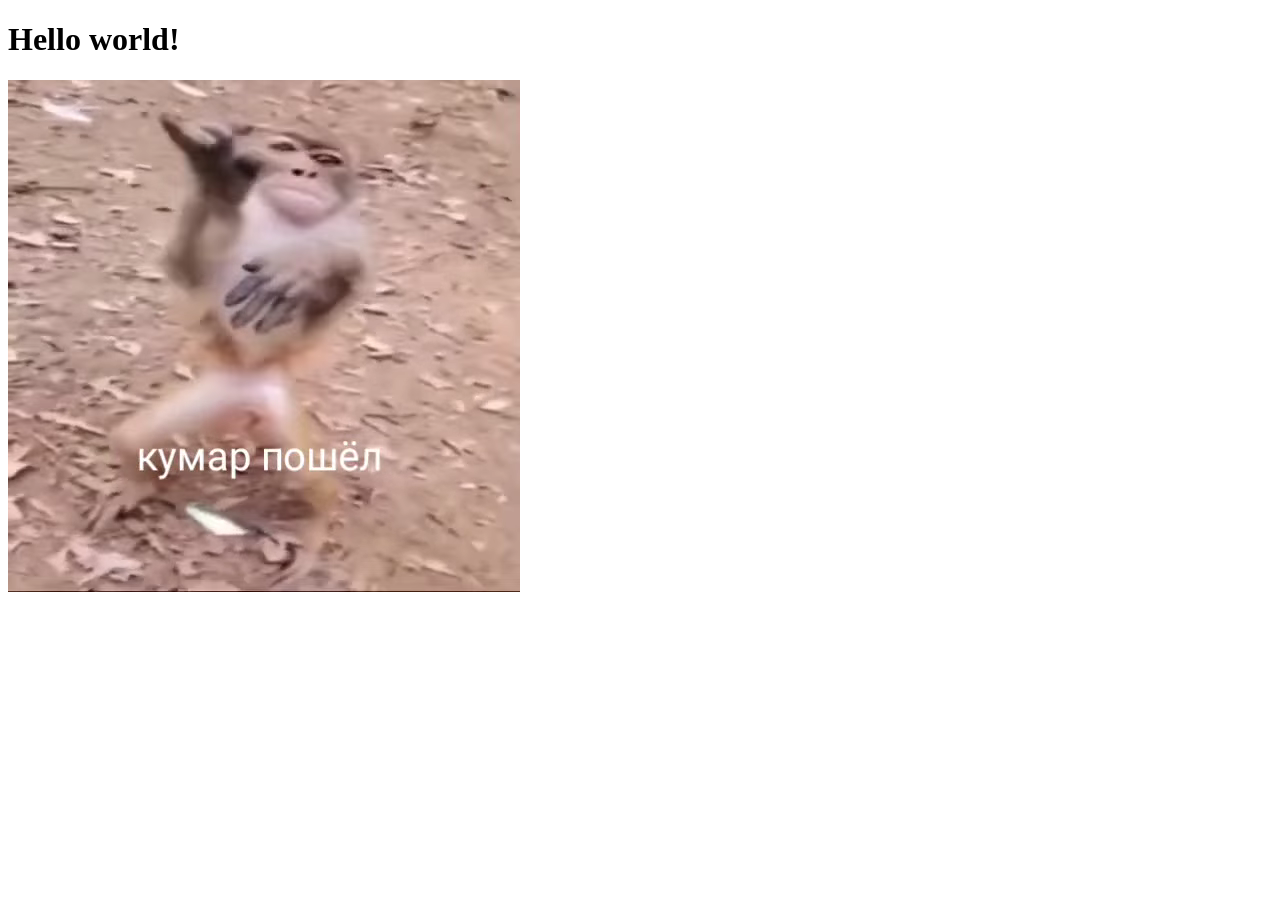
==== assets/index.html @ 81c2a661 "added http routing" ====
<!DOCTYPE html>
<html>
	<head>
		<title>Title</title>
	</head>
	<body>
		<h1>Hello world!</h1>
		<video autoplay loop muted playsinline>
			<source src="monkey.webm" type="video/webm">
			there must be a monkey here.
		</video>
	</body>
</html>
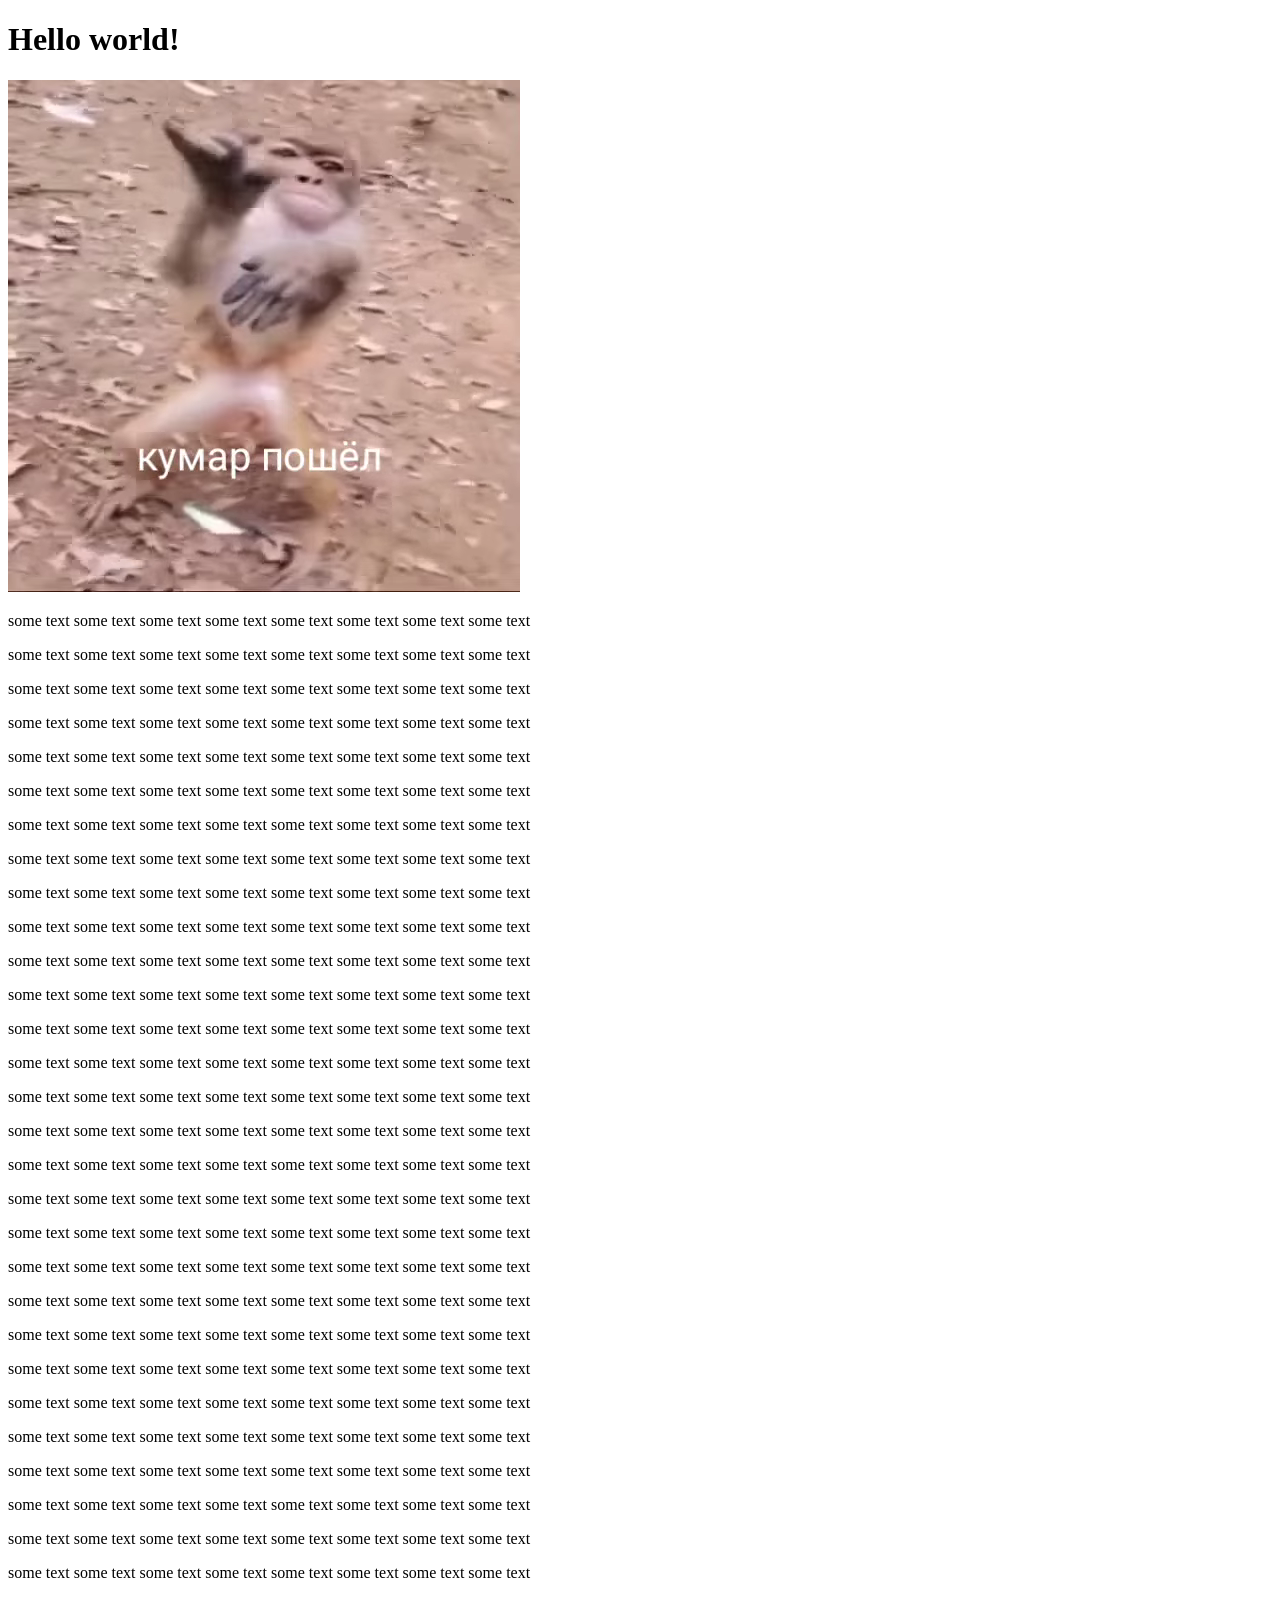
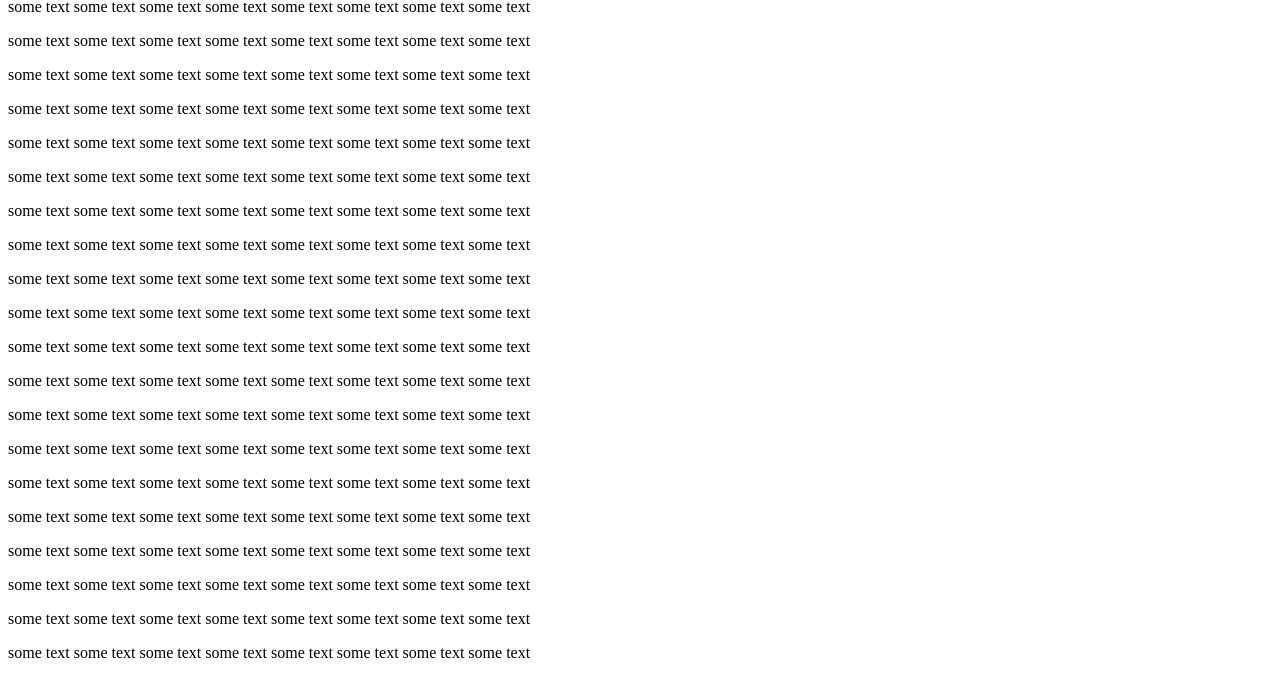
==== commit a74cbdf7: "added a file_cacher class" ====
--- a/assets/index.html
+++ b/assets/index.html
@@ -9,5 +9,54 @@
 			<source src="monkey.webm" type="video/webm">
 			there must be a monkey here.
 		</video>
+		<p>some text some text some text some text some text some text some text some text</p>
+		<p>some text some text some text some text some text some text some text some text</p>
+		<p>some text some text some text some text some text some text some text some text</p>
+		<p>some text some text some text some text some text some text some text some text</p>
+		<p>some text some text some text some text some text some text some text some text</p>
+		<p>some text some text some text some text some text some text some text some text</p>
+		<p>some text some text some text some text some text some text some text some text</p>
+		<p>some text some text some text some text some text some text some text some text</p>
+		<p>some text some text some text some text some text some text some text some text</p>
+		<p>some text some text some text some text some text some text some text some text</p>
+		<p>some text some text some text some text some text some text some text some text</p>
+		<p>some text some text some text some text some text some text some text some text</p>
+		<p>some text some text some text some text some text some text some text some text</p>
+		<p>some text some text some text some text some text some text some text some text</p>
+		<p>some text some text some text some text some text some text some text some text</p>
+		<p>some text some text some text some text some text some text some text some text</p>
+		<p>some text some text some text some text some text some text some text some text</p>
+		<p>some text some text some text some text some text some text some text some text</p>
+		<p>some text some text some text some text some text some text some text some text</p>
+		<p>some text some text some text some text some text some text some text some text</p>
+		<p>some text some text some text some text some text some text some text some text</p>
+		<p>some text some text some text some text some text some text some text some text</p>
+		<p>some text some text some text some text some text some text some text some text</p>
+		<p>some text some text some text some text some text some text some text some text</p>
+		<p>some text some text some text some text some text some text some text some text</p>
+		<p>some text some text some text some text some text some text some text some text</p>
+		<p>some text some text some text some text some text some text some text some text</p>
+		<p>some text some text some text some text some text some text some text some text</p>
+		<p>some text some text some text some text some text some text some text some text</p>
+		<p>some text some text some text some text some text some text some text some text</p>
+		<p>some text some text some text some text some text some text some text some text</p>
+		<p>some text some text some text some text some text some text some text some text</p>
+		<p>some text some text some text some text some text some text some text some text</p>
+		<p>some text some text some text some text some text some text some text some text</p>
+		<p>some text some text some text some text some text some text some text some text</p>
+		<p>some text some text some text some text some text some text some text some text</p>
+		<p>some text some text some text some text some text some text some text some text</p>
+		<p>some text some text some text some text some text some text some text some text</p>
+		<p>some text some text some text some text some text some text some text some text</p>
+		<p>some text some text some text some text some text some text some text some text</p>
+		<p>some text some text some text some text some text some text some text some text</p>
+		<p>some text some text some text some text some text some text some text some text</p>
+		<p>some text some text some text some text some text some text some text some text</p>
+		<p>some text some text some text some text some text some text some text some text</p>
+		<p>some text some text some text some text some text some text some text some text</p>
+		<p>some text some text some text some text some text some text some text some text</p>
+		<p>some text some text some text some text some text some text some text some text</p>
+		<p>some text some text some text some text some text some text some text some text</p>
+		<p>some text some text some text some text some text some text some text some text</p>
 	</body>
 </html>
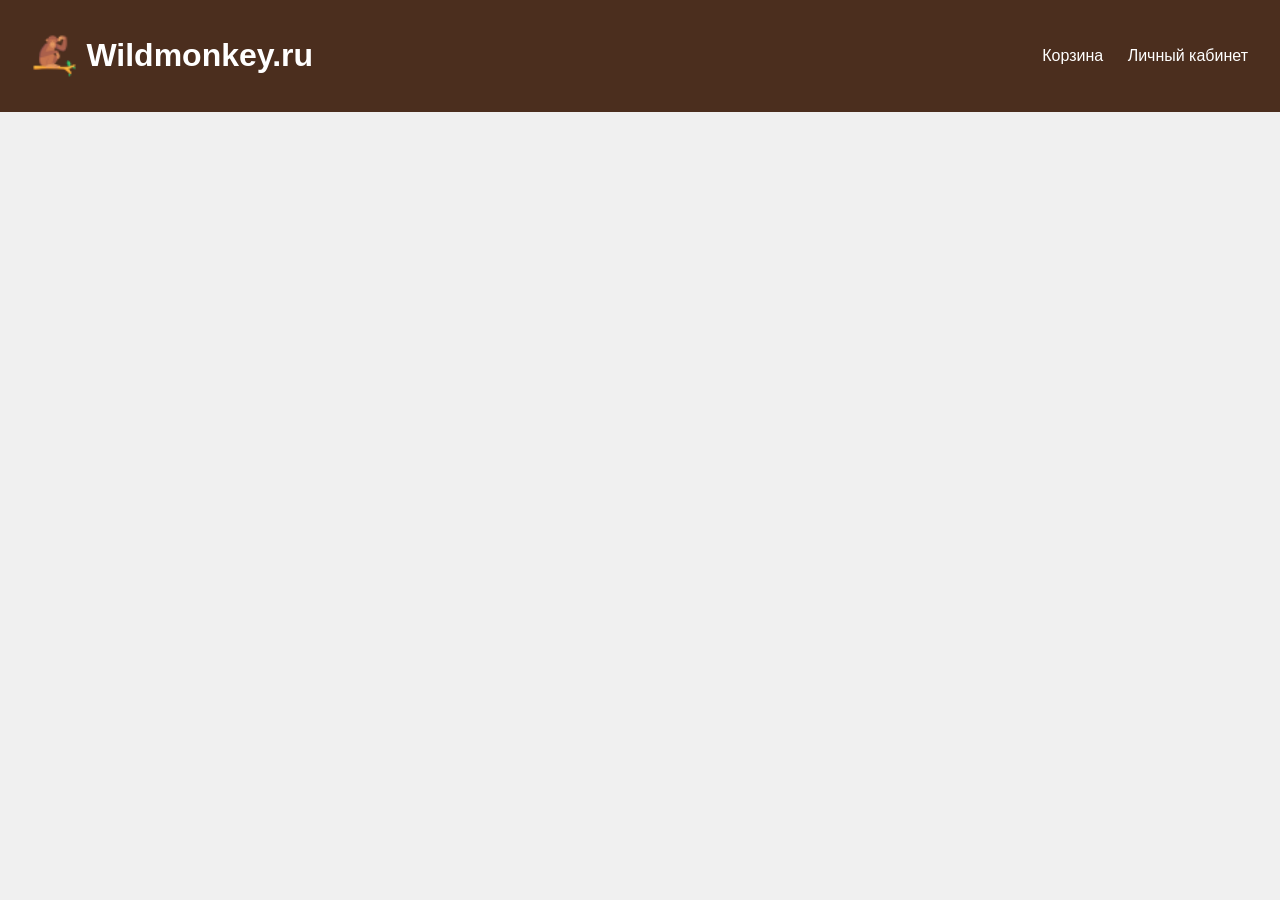
==== commit 2c21fe7d: "added fruits" ====
--- a/assets/index.html
+++ b/assets/index.html
@@ -1,62 +1,29 @@
 <!DOCTYPE html>
-<html>
-	<head>
-		<title>Title</title>
-	</head>
-	<body>
-		<h1>Hello world!</h1>
-		<video autoplay loop muted playsinline>
-			<source src="monkey.webm" type="video/webm">
-			there must be a monkey here.
-		</video>
-		<p>some text some text some text some text some text some text some text some text</p>
-		<p>some text some text some text some text some text some text some text some text</p>
-		<p>some text some text some text some text some text some text some text some text</p>
-		<p>some text some text some text some text some text some text some text some text</p>
-		<p>some text some text some text some text some text some text some text some text</p>
-		<p>some text some text some text some text some text some text some text some text</p>
-		<p>some text some text some text some text some text some text some text some text</p>
-		<p>some text some text some text some text some text some text some text some text</p>
-		<p>some text some text some text some text some text some text some text some text</p>
-		<p>some text some text some text some text some text some text some text some text</p>
-		<p>some text some text some text some text some text some text some text some text</p>
-		<p>some text some text some text some text some text some text some text some text</p>
-		<p>some text some text some text some text some text some text some text some text</p>
-		<p>some text some text some text some text some text some text some text some text</p>
-		<p>some text some text some text some text some text some text some text some text</p>
-		<p>some text some text some text some text some text some text some text some text</p>
-		<p>some text some text some text some text some text some text some text some text</p>
-		<p>some text some text some text some text some text some text some text some text</p>
-		<p>some text some text some text some text some text some text some text some text</p>
-		<p>some text some text some text some text some text some text some text some text</p>
-		<p>some text some text some text some text some text some text some text some text</p>
-		<p>some text some text some text some text some text some text some text some text</p>
-		<p>some text some text some text some text some text some text some text some text</p>
-		<p>some text some text some text some text some text some text some text some text</p>
-		<p>some text some text some text some text some text some text some text some text</p>
-		<p>some text some text some text some text some text some text some text some text</p>
-		<p>some text some text some text some text some text some text some text some text</p>
-		<p>some text some text some text some text some text some text some text some text</p>
-		<p>some text some text some text some text some text some text some text some text</p>
-		<p>some text some text some text some text some text some text some text some text</p>
-		<p>some text some text some text some text some text some text some text some text</p>
-		<p>some text some text some text some text some text some text some text some text</p>
-		<p>some text some text some text some text some text some text some text some text</p>
-		<p>some text some text some text some text some text some text some text some text</p>
-		<p>some text some text some text some text some text some text some text some text</p>
-		<p>some text some text some text some text some text some text some text some text</p>
-		<p>some text some text some text some text some text some text some text some text</p>
-		<p>some text some text some text some text some text some text some text some text</p>
-		<p>some text some text some text some text some text some text some text some text</p>
-		<p>some text some text some text some text some text some text some text some text</p>
-		<p>some text some text some text some text some text some text some text some text</p>
-		<p>some text some text some text some text some text some text some text some text</p>
-		<p>some text some text some text some text some text some text some text some text</p>
-		<p>some text some text some text some text some text some text some text some text</p>
-		<p>some text some text some text some text some text some text some text some text</p>
-		<p>some text some text some text some text some text some text some text some text</p>
-		<p>some text some text some text some text some text some text some text some text</p>
-		<p>some text some text some text some text some text some text some text some text</p>
-		<p>some text some text some text some text some text some text some text some text</p>
-	</body>
-</html>
+<html lang="ru">
+<head>
+    <meta charset="UTF-8">
+    <meta name="viewport" content="width=device-width, initial-scale=1.0">
+    <title>Wildmonkey.ru - Магазин Фруктов</title>
+    <link rel="stylesheet" href="styles.css">
+    <link rel="icon" href="favicon2.ico" type="image/x-icon">
+</head>
+<body>
+    <header>
+        <div class="logo">
+            <img src="favicon2.ico" alt="Логотип">
+            <h1>Wildmonkey.ru</h1>
+        </div>
+        <nav>
+            <a href="#">Корзина</a>
+            <a href="#">Личный кабинет</a>
+        </nav>
+    </header>
+    <main>
+        <div class="product-list" id="product-list">
+            <!-- Список товаров будет добавляться сюда -->
+        </div>
+    </main>
+
+    <script src="index.js"></script>
+</body>
+</html>
--- a/assets/styles.css
+++ b/assets/styles.css
@@ -0,0 +1,84 @@
+body {
+    font-family: Arial, sans-serif;
+    background-color: #f0f0f0;
+    color: #4b2e1e;
+    margin: 0;
+    padding: 0;
+    font-size: 1rem;
+}
+
+header {
+    display: flex;
+    justify-content: space-between;
+    align-items: center;
+    background-color: #4b2e1e;
+    color: white;
+    padding: 1rem 2rem;
+}
+
+.logo {
+    display: flex;
+    align-items: center;
+}
+
+.logo img {
+    width: 2.8em;
+    height: 2.8em;
+    margin-right: 0.6rem;
+}
+
+nav a {
+    color: white;
+    text-decoration: none;
+    margin-left: 1.25rem;
+    font-size: 1rem;
+}
+
+nav a:hover {
+    text-decoration: underline;
+}
+
+main {
+    max-width: 62.5rem; /* 1000px -> 62.5rem (при базовом шрифте 16px) */
+    margin: 1.25rem auto;
+    text-align: center;
+}
+
+h2 {
+    color: #4b2e1e;
+}
+
+.product-list {
+    display: flex;
+    justify-content: center;
+    gap: 1.25rem;
+    flex-wrap: wrap;
+}
+
+.product {
+    background: white;
+    padding: 1rem;
+    border-radius: 0.625rem;
+    box-shadow: 0 0.25rem 0.375rem rgba(0, 0, 0, 0.1);
+    width: 12.5rem; /* 200px -> 12.5rem */
+    text-align: center;
+}
+
+.product img {
+    width: 100%;
+    border-radius: 0.625rem;
+}
+
+button {
+    background-color: #4b2e1e;
+    color: white;
+    border: none;
+    padding: 0.625rem;
+    cursor: pointer;
+    border-radius: 0.3125rem;
+    margin-top: 0.625rem;
+}
+
+button:hover {
+    background-color: #6a3f2b;
+}
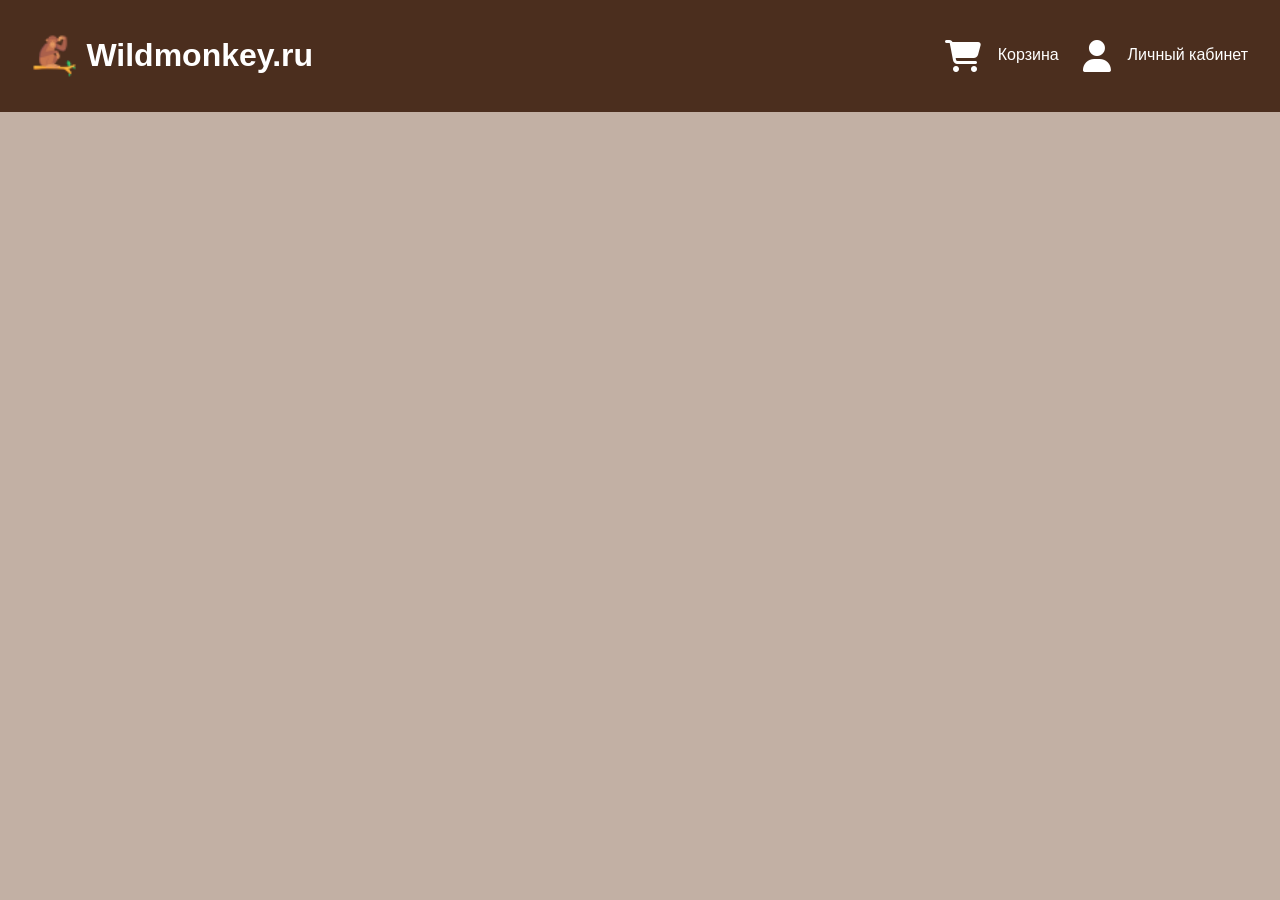
==== commit 5e990300: "added images" ====
--- a/assets/index.html
+++ b/assets/index.html
@@ -3,9 +3,10 @@
 <head>
     <meta charset="UTF-8">
     <meta name="viewport" content="width=device-width, initial-scale=1.0">
-    <title>Wildmonkey.ru - Магазин Фруктов</title>
+    <title>Wildmonkey.ru</title>
     <link rel="stylesheet" href="styles.css">
     <link rel="icon" href="favicon2.ico" type="image/x-icon">
+    <link rel="stylesheet" href="https://cdnjs.cloudflare.com/ajax/libs/font-awesome/6.5.1/css/all.min.css">
 </head>
 <body>
     <header>
@@ -13,17 +14,14 @@
             <img src="favicon2.ico" alt="Логотип">
             <h1>Wildmonkey.ru</h1>
         </div>
-        <nav>
-            <a href="#">Корзина</a>
-            <a href="#">Личный кабинет</a>
-        </nav>
+    <nav>
+        <a href="#"><i class="fas fa-shopping-cart"></i> Корзина</a>
+        <a href="#"><i class="fas fa-user"></i> Личный кабинет</a>
+    </nav>
     </header>
     <main>
-        <div class="product-list" id="product-list">
-            <!-- Список товаров будет добавляться сюда -->
-        </div>
+        <div class="product-list" id="product-list"></div>
     </main>
-
-    <script src="index.js"></script>
+    <script defer src="index.js"></script>
 </body>
 </html>
--- a/assets/styles.css
+++ b/assets/styles.css
@@ -1,6 +1,6 @@
 body {
     font-family: Arial, sans-serif;
-    background-color: #f0f0f0;
+    background-color: #c2b0a4;
     color: #4b2e1e;
     margin: 0;
     padding: 0;
@@ -56,7 +56,7 @@
 }
 
 .product {
-    background: white;
+    background: #e0e0e0;
     padding: 1rem;
     border-radius: 0.625rem;
     box-shadow: 0 0.25rem 0.375rem rgba(0, 0, 0, 0.1);
@@ -66,6 +66,8 @@
 
 .product img {
     width: 100%;
+    height: 12.5rem; /* Делаем высоту равной ширине карточки */
+    object-fit: cover; /* Обрезает изображение, заполняя квадрат */
     border-radius: 0.625rem;
 }
 
@@ -82,3 +84,9 @@
 button:hover {
     background-color: #6a3f2b;
 }
+
+nav i {
+    font-size: 32px;
+    margin-right: 12px;
+    vertical-align: middle;
+}
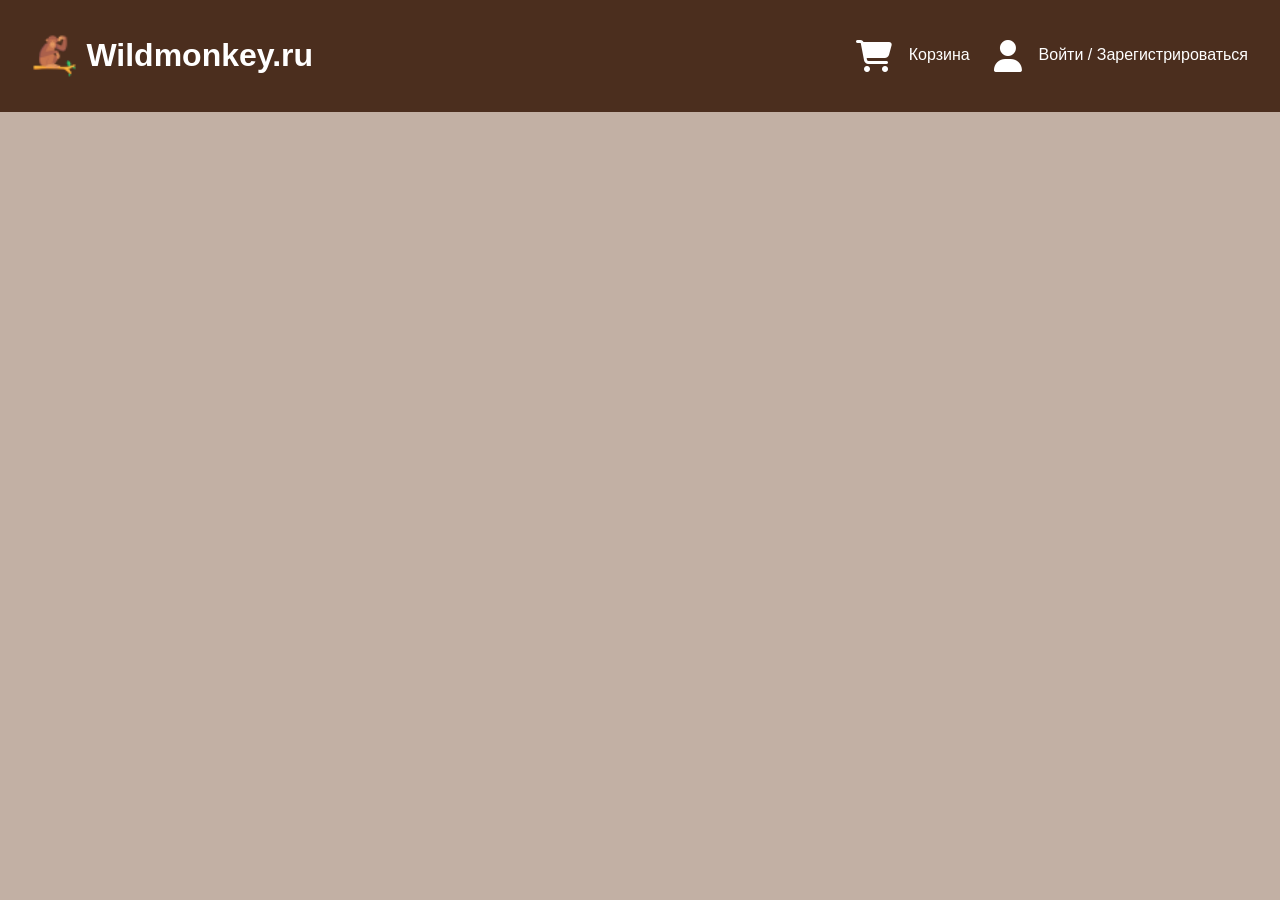
==== commit 7c5e6519: "added users" ====
--- a/assets/index.html
+++ b/assets/index.html
@@ -14,14 +14,14 @@
             <img src="favicon2.ico" alt="Логотип">
             <h1>Wildmonkey.ru</h1>
         </div>
-    <nav>
-        <a href="#"><i class="fas fa-shopping-cart"></i> Корзина</a>
-        <a href="#"><i class="fas fa-user"></i> Личный кабинет</a>
-    </nav>
+        <nav id="user-menu">
+            <a href="#"><i class="fas fa-shopping-cart"></i> Корзина</a>
+            <a href="login.html" id="login-link"><i class="fas fa-user"></i> Войти / Зарегистрироваться</a>
+        </nav>
     </header>
     <main>
         <div class="product-list" id="product-list"></div>
     </main>
     <script defer src="index.js"></script>
 </body>
-</html>+</html>
--- a/assets/styles.css
+++ b/assets/styles.css
@@ -1,3 +1,4 @@
+/* Общие стили */
 body {
     font-family: Arial, sans-serif;
     background-color: #c2b0a4;
@@ -7,6 +8,7 @@
     font-size: 1rem;
 }
 
+/* Шапка */
 header {
     display: flex;
     justify-content: space-between;
@@ -27,6 +29,7 @@
     margin-right: 0.6rem;
 }
 
+/* Навигация */
 nav a {
     color: white;
     text-decoration: none;
@@ -38,8 +41,15 @@
     text-decoration: underline;
 }
 
+nav i {
+    font-size: 32px;
+    margin-right: 12px;
+    vertical-align: middle;
+}
+
+/* Основной контент */
 main {
-    max-width: 62.5rem; /* 1000px -> 62.5rem (при базовом шрифте 16px) */
+    max-width: 62.5rem; 
     margin: 1.25rem auto;
     text-align: center;
 }
@@ -48,6 +58,7 @@
     color: #4b2e1e;
 }
 
+/* Список товаров */
 .product-list {
     display: flex;
     justify-content: center;
@@ -60,17 +71,18 @@
     padding: 1rem;
     border-radius: 0.625rem;
     box-shadow: 0 0.25rem 0.375rem rgba(0, 0, 0, 0.1);
-    width: 12.5rem; /* 200px -> 12.5rem */
+    width: 12.5rem; 
     text-align: center;
 }
 
 .product img {
     width: 100%;
-    height: 12.5rem; /* Делаем высоту равной ширине карточки */
-    object-fit: cover; /* Обрезает изображение, заполняя квадрат */
+    height: 15rem; 
+    object-fit: cover; 
     border-radius: 0.625rem;
 }
 
+/* Кнопки */
 button {
     background-color: #4b2e1e;
     color: white;
@@ -79,14 +91,262 @@
     cursor: pointer;
     border-radius: 0.3125rem;
     margin-top: 0.625rem;
+    font-size: 1rem;
 }
 
 button:hover {
     background-color: #6a3f2b;
 }
 
-nav i {
-    font-size: 32px;
-    margin-right: 12px;
-    vertical-align: middle;
-}+/* Вкладки (переключатель) */
+.tabs {
+    display: flex;
+    justify-content: center;
+    margin-bottom: 1rem;
+}
+
+.tabs button {
+    background-color: #4b2e1e;
+    color: white;
+    border: none;
+    padding: 0.75rem 1.5rem;
+    cursor: pointer;
+    margin: 0 0.5rem;
+    border-radius: 0.3125rem;
+    font-size: 1rem;
+}
+
+.tabs button.active {
+    background-color: #6a3f2b;
+}
+
+.tabs button:hover {
+    background-color: #5a3627;
+}
+
+/* Форма входа и регистрации */
+.form-container {
+    max-width: 400px; /* Увеличиваем максимальную ширину формы */
+    width: 100%;
+    margin: auto;
+    display: flex;
+    flex-direction: column;
+    gap: 1rem;
+    background: #fff;
+    padding: 2rem;
+    border-radius: 0.5rem;
+    box-shadow: 0 0.25rem 0.5rem rgba(0, 0, 0, 0.1);
+}
+
+label {
+    text-align: left;
+    font-size: 1rem;
+    color: #4b2e1e;
+}
+
+input {
+    padding: 0.75rem;
+    font-size: 1rem;
+    border: 1px solid #ccc;
+    border-radius: 0.3125rem;
+}
+
+input[type="submit"] {
+    background-color: #4b2e1e;
+    color: white;
+    border: none;
+    padding: 0.75rem;
+    cursor: pointer;
+    border-radius: 0.3125rem;
+    margin-top: 1rem;
+}
+
+input[type="submit"]:hover {
+    background-color: #6a3f2b;
+}
+
+/* Медиа-запросы для адаптивности */
+@media screen and (max-width: 768px) {
+    header {
+        flex-direction: column;
+        padding: 1rem;
+    }
+
+    .logo {
+        justify-content: center;
+        margin-bottom: 1rem;
+    }
+
+    .logo img {
+        width: 3.5em;
+        height: 3.5em;
+    }
+
+    nav {
+        display: flex;
+        justify-content: space-between; 
+        width: 100%;
+        margin-top: 1rem;
+    }
+
+    nav a {
+        margin: 0.5rem 1rem;
+        font-size: 0.9rem;
+    }
+
+    .product-list {
+        gap: 1rem;
+    }
+
+    .product {
+        width: 80%; 
+        max-width: 15rem;
+    }
+
+    .product img {
+        height: 14rem; 
+    }
+
+    button {
+        width: 100%;
+        padding: 0.75rem;
+        font-size: 1rem;
+    }
+
+    /* Форма на мобильных */
+    .form-container {
+        width: 90%; /* Уменьшаем ширину формы на маленьких экранах */
+        padding: 1.5rem;
+    }
+
+    input {
+        font-size: 0.9rem;
+        padding: 0.625rem;
+    }
+
+    input[type="submit"] {
+        padding: 0.625rem;
+        font-size: 0.9rem;
+    }
+}
+
+@media screen and (max-width: 400px) {
+    header {
+        padding: 0.5rem;
+    }
+
+    nav a {
+        font-size: 0.85rem;
+    }
+
+    .product {
+        width: 100%;
+        max-width: none;
+    }
+
+    .product img {
+        height: 10rem; 
+    }
+
+    /* Форма на очень маленьких экранах */
+    .form-container {
+        width: 90%;
+        padding: 1rem;
+    }
+
+    input {
+        font-size: 0.85rem;
+        padding: 0.5rem;
+    }
+
+    input[type="submit"] {
+        padding: 0.5rem;
+        font-size: 0.85rem;
+    }
+}
+/* Форма входа и регистрации */
+.form-container {
+    max-width: 400px; /* Увеличиваем максимальную ширину формы */
+    width: 100%;
+    margin: auto;
+    display: flex;
+    flex-direction: column;
+    gap: 1rem;
+    background: #fff;
+    padding: 2rem;
+    border-radius: 0.5rem;
+    box-shadow: 0 0.25rem 0.5rem rgba(0, 0, 0, 0.1);
+}
+
+label {
+    font-size: 1rem;
+    color: #4b2e1e;
+    text-align: left;
+}
+
+input {
+    padding: 0.75rem;
+    font-size: 1rem;
+    border: 1px solid #ccc;
+    border-radius: 0.3125rem;
+}
+
+input[type="submit"] {
+    background-color: #4b2e1e;
+    color: white;
+    border: none;
+    padding: 0.75rem;
+    cursor: pointer;
+    border-radius: 0.3125rem;
+    margin-top: 1rem;
+}
+
+input[type="submit"]:hover {
+    background-color: #6a3f2b;
+}
+
+/* Положение label и input в форме */
+.form-container label {
+    display: block; /* Убедимся, что label занимает всю ширину */
+    margin-bottom: 0.25rem;
+}
+
+.form-container input {
+    display: block; /* Все поля ввода также занимают полную ширину */
+    width: 100%;
+}
+
+/* Медиа-запросы для адаптивности */
+@media screen and (max-width: 768px) {
+    .form-container {
+        width: 90%; /* Уменьшаем ширину формы на маленьких экранах */
+        padding: 1.5rem;
+    }
+
+    input {
+        font-size: 0.9rem;
+        padding: 0.625rem;
+    }
+
+    input[type="submit"] {
+        padding: 0.625rem;
+        font-size: 0.9rem;
+    }
+}
+
+@media screen and (max-width: 400px) {
+    .form-container {
+        width: 90%;
+        padding: 1rem;
+    }
+
+    input {
+        font-size: 0.85rem;
+        padding: 0.5rem;
+    }
+
+    input[type="submit"] {
+        padding: 0.5rem;
+        font-size: 0.85rem;
+    }
+}
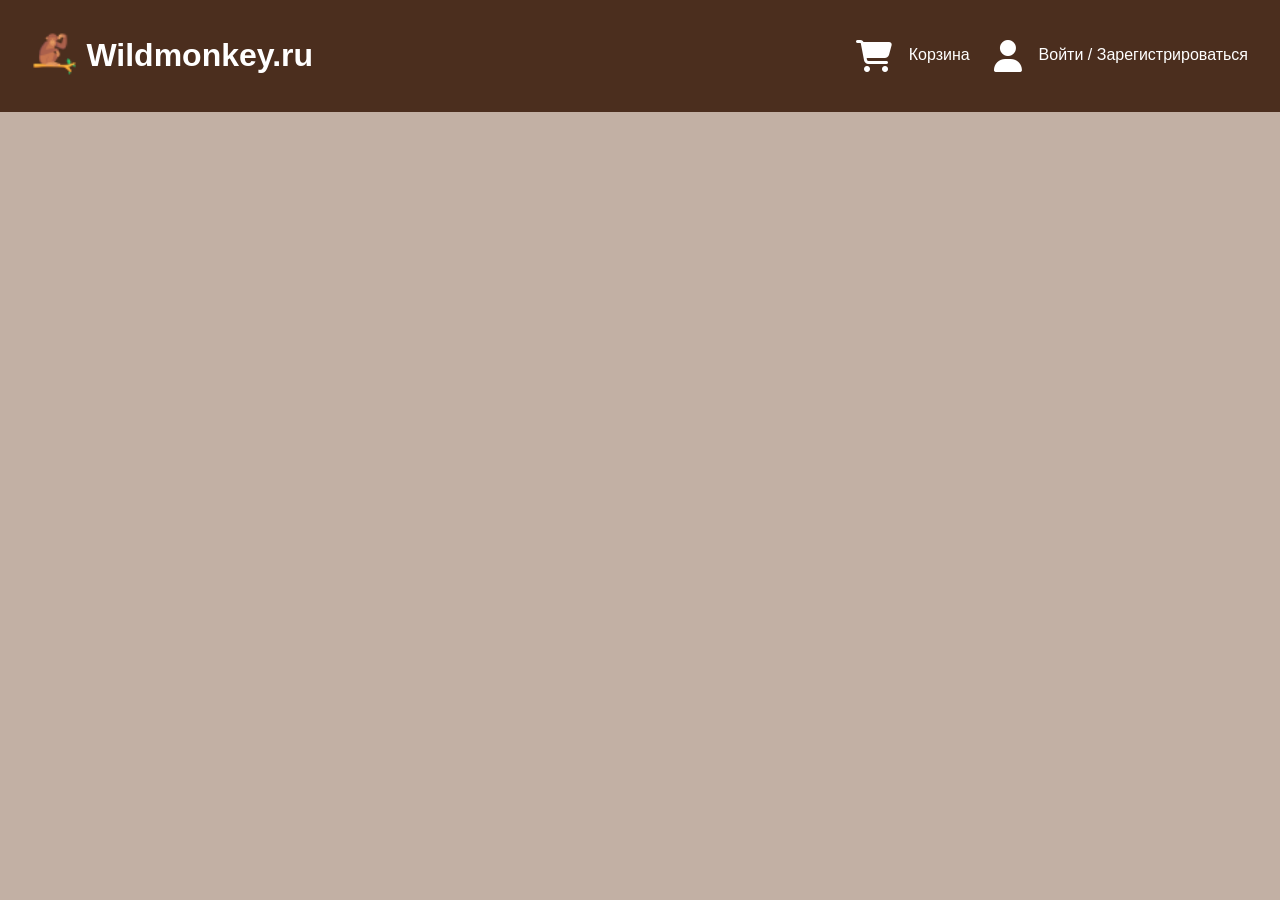
==== commit b5e981b6: "added purchases" ====
--- a/assets/index.html
+++ b/assets/index.html
@@ -11,17 +11,35 @@
 <body>
     <header>
         <div class="logo">
-            <img src="favicon2.ico" alt="Логотип">
-            <h1>Wildmonkey.ru</h1>
+            <a href="/"><img src="favicon2.ico" alt="Логотип"></a>
+            <h1><a href="/" class="header-link">Wildmonkey.ru</a></h1>
         </div>
         <nav id="user-menu">
-            <a href="#"><i class="fas fa-shopping-cart"></i> Корзина</a>
-            <a href="login.html" id="login-link"><i class="fas fa-user"></i> Войти / Зарегистрироваться</a>
+            <a href="login" id="cart"><i class="fas fa-shopping-cart"></i> Корзина</a>
+            <a href="login" id="login-link"><i class="fas fa-user"></i> Войти / Зарегистрироваться</a>
         </nav>
     </header>
     <main>
         <div class="product-list" id="product-list"></div>
     </main>
+
+    
+    <div id="cart-modal" class="modal">
+        <div class="modal-content">
+            <span id="close-modal" class="close">&times;</span>
+            <img id="product-image" src="" alt="Товар" />
+            <p id="product-name"></p>
+            <p>Цена: <span id="product-price"></span> руб/кг</p>
+            <p>В наличии: <span id="product-quantity"></span> кг</p> 
+            <label for="quantity">Количество:</label>
+            <input type="number" id="quantity" value="1" min="1" />
+            <div class="modal-buttons">
+                <button id="add-to-cart">Добавить</button>
+                <button id="cancel">Отмена</button>
+            </div>
+        </div>
+    </div>
+
     <script defer src="index.js"></script>
 </body>
 </html>
--- a/assets/styles.css
+++ b/assets/styles.css
@@ -1,4 +1,4 @@
-/* Общие стили */
+
 body {
     font-family: Arial, sans-serif;
     background-color: #c2b0a4;
@@ -8,7 +8,7 @@
     font-size: 1rem;
 }
 
-/* Шапка */
+
 header {
     display: flex;
     justify-content: space-between;
@@ -29,7 +29,7 @@
     margin-right: 0.6rem;
 }
 
-/* Навигация */
+
 nav a {
     color: white;
     text-decoration: none;
@@ -47,7 +47,7 @@
     vertical-align: middle;
 }
 
-/* Основной контент */
+
 main {
     max-width: 62.5rem; 
     margin: 1.25rem auto;
@@ -58,7 +58,7 @@
     color: #4b2e1e;
 }
 
-/* Список товаров */
+
 .product-list {
     display: flex;
     justify-content: center;
@@ -82,7 +82,7 @@
     border-radius: 0.625rem;
 }
 
-/* Кнопки */
+
 button {
     background-color: #4b2e1e;
     color: white;
@@ -98,7 +98,7 @@
     background-color: #6a3f2b;
 }
 
-/* Вкладки (переключатель) */
+
 .tabs {
     display: flex;
     justify-content: center;
@@ -124,9 +124,9 @@
     background-color: #5a3627;
 }
 
-/* Форма входа и регистрации */
+
 .form-container {
-    max-width: 400px; /* Увеличиваем максимальную ширину формы */
+    max-width: 400px; 
     width: 100%;
     margin: auto;
     display: flex;
@@ -165,7 +165,7 @@
     background-color: #6a3f2b;
 }
 
-/* Медиа-запросы для адаптивности */
+
 @media screen and (max-width: 768px) {
     header {
         flex-direction: column;
@@ -213,9 +213,9 @@
         font-size: 1rem;
     }
 
-    /* Форма на мобильных */
+    
     .form-container {
-        width: 90%; /* Уменьшаем ширину формы на маленьких экранах */
+        width: 90%; 
         padding: 1.5rem;
     }
 
@@ -248,7 +248,7 @@
         height: 10rem; 
     }
 
-    /* Форма на очень маленьких экранах */
+    
     .form-container {
         width: 90%;
         padding: 1rem;
@@ -264,9 +264,9 @@
         font-size: 0.85rem;
     }
 }
-/* Форма входа и регистрации */
+
 .form-container {
-    max-width: 400px; /* Увеличиваем максимальную ширину формы */
+    max-width: 400px; 
     width: 100%;
     margin: auto;
     display: flex;
@@ -305,21 +305,22 @@
     background-color: #6a3f2b;
 }
 
-/* Положение label и input в форме */
+
 .form-container label {
-    display: block; /* Убедимся, что label занимает всю ширину */
+    display: block; 
     margin-bottom: 0.25rem;
 }
 
 .form-container input {
-    display: block; /* Все поля ввода также занимают полную ширину */
+    display: block; 
     width: 100%;
-}
-
-/* Медиа-запросы для адаптивности */
+    box-sizing: border-box;
+}
+
+
 @media screen and (max-width: 768px) {
     .form-container {
-        width: 90%; /* Уменьшаем ширину формы на маленьких экранах */
+        width: 90%; 
         padding: 1.5rem;
     }
 
@@ -350,3 +351,116 @@
         font-size: 0.85rem;
     }
 }
+
+.modal {
+    display: none; 
+    position: fixed;
+    z-index: 1;
+    left: 0;
+    top: 0;
+    width: 100%;
+    height: 100%;
+    overflow: auto;
+    background-color: rgba(0, 0, 0, 0.4); 
+}
+
+.modal-content {
+    background-color: #fefefe;
+    margin: 15% auto;
+    padding: 20px;
+    border: 1px solid #888;
+    width: 80%;
+    max-width: 400px;
+    text-align: center;
+}
+
+.close {
+    color: #aaa;
+    float: right;
+    font-size: 28px;
+    font-weight: bold;
+}
+
+.close:hover,
+.close:focus {
+    color: black;
+    text-decoration: none;
+    cursor: pointer;
+}
+
+button {
+    margin: 10px;
+    padding: 10px;
+    cursor: pointer;
+}
+
+#product-image {
+    max-width: 100%;  
+    height: auto;     
+}
+.header-link {
+    text-decoration: none; 
+    color: inherit; 
+}
+.product-list {
+    margin-bottom: 20px; 
+}
+.purchases-container {
+    margin-top: 20px;
+    display: flex;
+    flex-direction: column;
+    gap: 15px;
+}
+
+.purchase-item {
+    display: flex;
+    align-items: center;
+    background: #fff;
+    padding: 10px;
+    border-radius: 8px;
+    box-shadow: 0 2px 5px rgba(0, 0, 0, 0.1);
+    transition: transform 0.2s;
+}
+
+.purchase-item:hover {
+    transform: scale(1.02);
+}
+
+.purchase-details {
+    display: flex;
+    flex-direction: column;
+}
+
+.purchase-details p {
+    margin: 2px 0;
+    font-size: 14px;
+}
+
+.purchase-details strong {
+    font-size: 16px;
+    color: #333;
+}
+.purchases-container {
+    max-width: 400px; 
+    margin: 0 auto; 
+}
+
+.purchase-item {
+    display: flex;
+    align-items: center;
+    gap: 10px;
+    border-bottom: 1px solid #ddd;
+    padding: 10px;
+}
+
+.purchase-image {
+    width: 80px;
+    height: 80px;
+    object-fit: cover;
+    border-radius: 5px;
+}
+
+.purchase-details {
+    flex-grow: 1;
+    font-size: 14px;
+}
